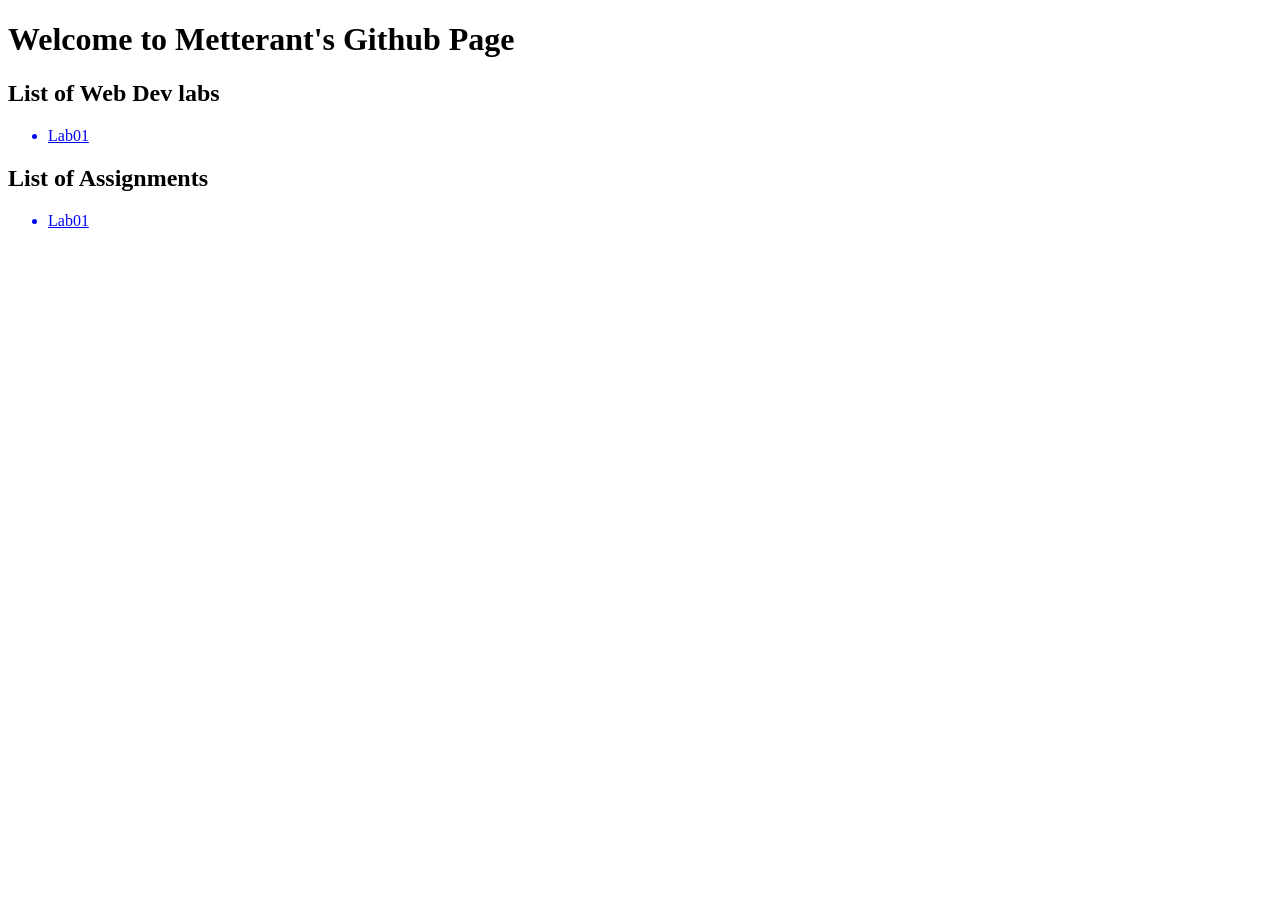
==== index.html @ 5d2d8e92 "Add index.html in the root directory used for Github pages" ====
<!DOCTYPE html>
<html>
  <head>
    <title>Hello, World!</title>
    <link rel="stylesheet" href="styles.css" />
  </head>
  <body>
      <h1>Welcome to Metterant's Github Page</h1>
      <h2>List of Web Dev labs</h2>
      <ul>
        <a href=https://github.com/Metterant/Metterant.github.io/tree/main/Lab01><li>Lab01</li></a>
      </ul>
      <h2>List of Assignments</h2>
      <ul>
        <a href=https://github.com/Metterant/Metterant.github.io/tree/main/AssignmentLab1><li>Lab01</li></a>
      </ul>
  </body>
</html>
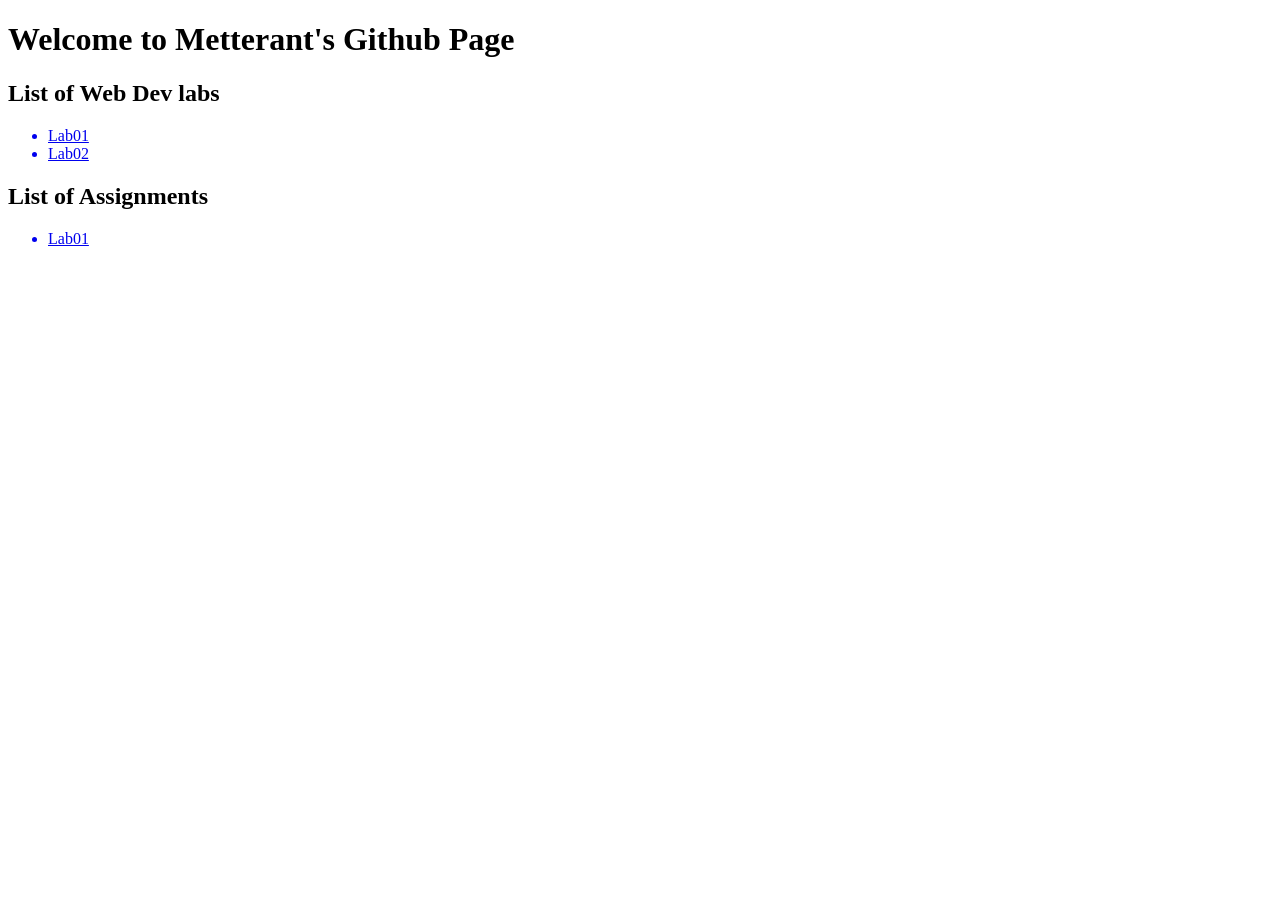
==== commit 25a79787: "Add Lab02 link to index.html" ====
--- a/index.html
+++ b/index.html
@@ -9,10 +9,11 @@
       <h2>List of Web Dev labs</h2>
       <ul>
         <a href=https://github.com/Metterant/Metterant.github.io/tree/main/Lab01><li>Lab01</li></a>
+        <a href=https://github.com/Metterant/Metterant.github.io/tree/main/Lab02><li>Lab02</li></a>
       </ul>
       <h2>List of Assignments</h2>
       <ul>
         <a href=https://github.com/Metterant/Metterant.github.io/tree/main/AssignmentLab1><li>Lab01</li></a>
       </ul>
   </body>
-</html>+</html>
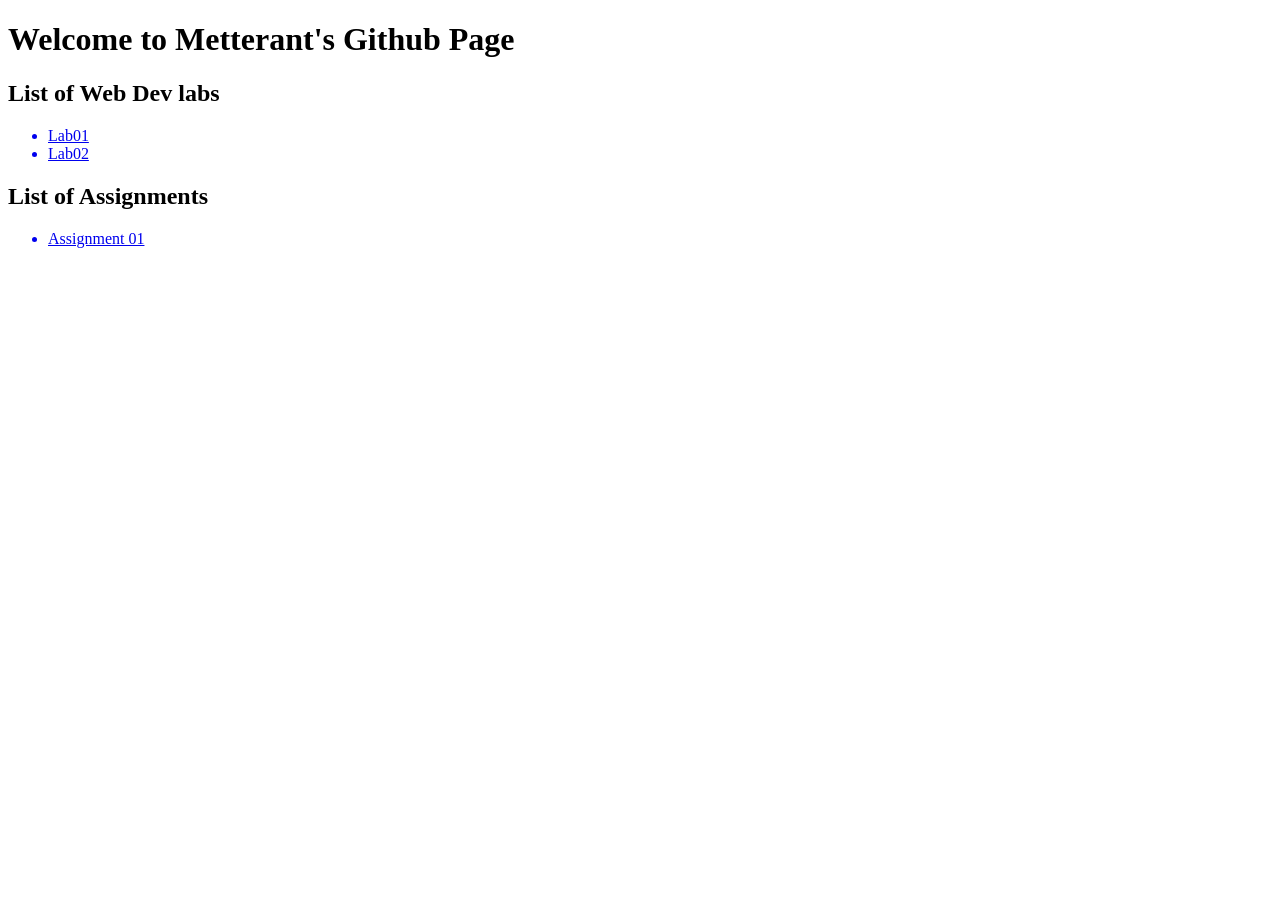
==== commit 8b5185a4: "Rename Lab01 to Assignment 01 in index.html" ====
--- a/index.html
+++ b/index.html
@@ -13,7 +13,7 @@
       </ul>
       <h2>List of Assignments</h2>
       <ul>
-        <a href=https://github.com/Metterant/Metterant.github.io/tree/main/AssignmentLab1><li>Lab01</li></a>
+        <a href=https://github.com/Metterant/Metterant.github.io/tree/main/AssignmentLab1><li>Assignment 01</li></a>
       </ul>
   </body>
 </html>
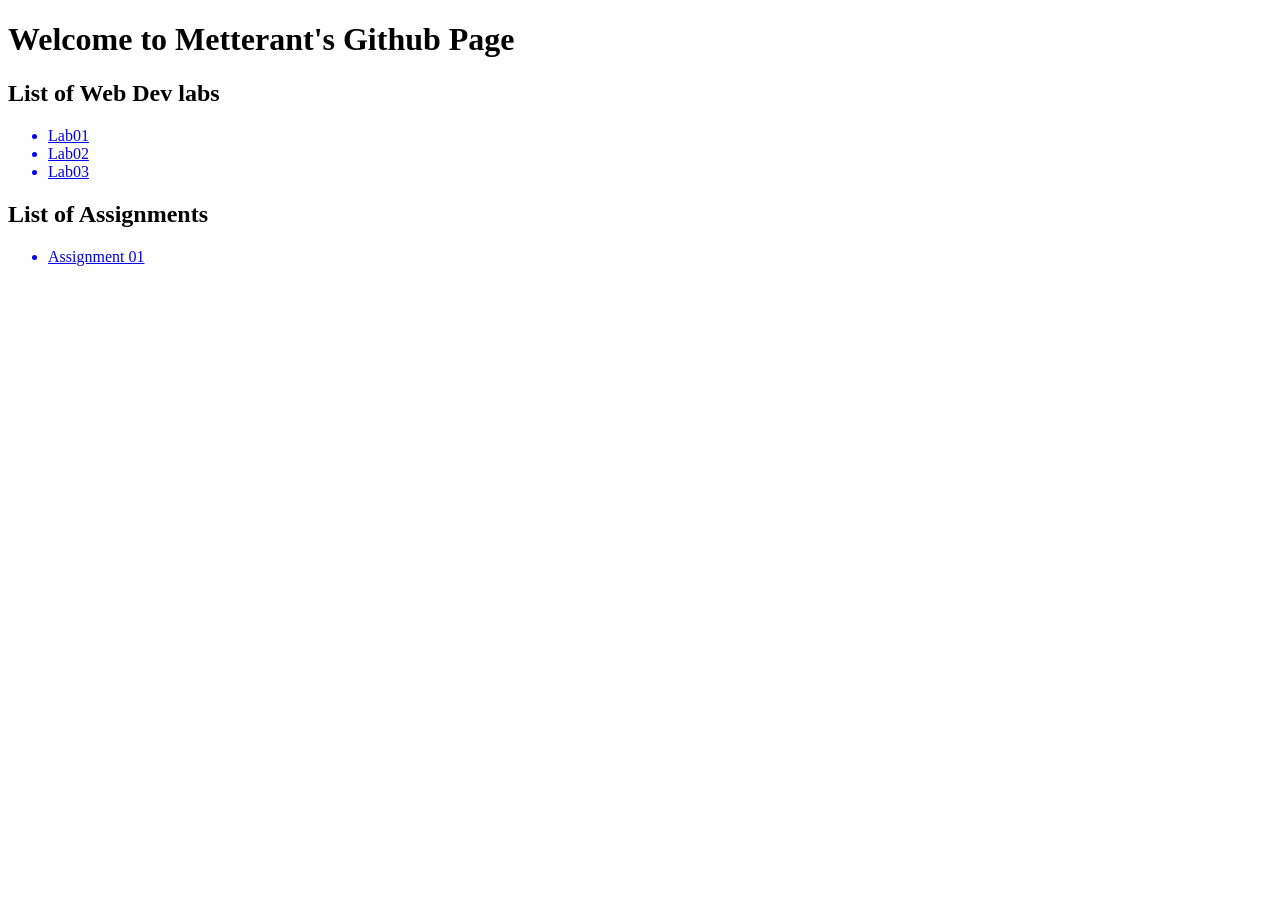
==== commit 698ce67b: "Add new Lab03 entry to the list" ====
--- a/index.html
+++ b/index.html
@@ -10,6 +10,7 @@
       <ul>
         <a href=https://github.com/Metterant/Metterant.github.io/tree/main/Lab01><li>Lab01</li></a>
         <a href=https://github.com/Metterant/Metterant.github.io/tree/main/Lab02><li>Lab02</li></a>
+        <a href=https://github.com/Metterant/Metterant.github.io/tree/main/Lab03><li>Lab03</li></a>
       </ul>
       <h2>List of Assignments</h2>
       <ul>
